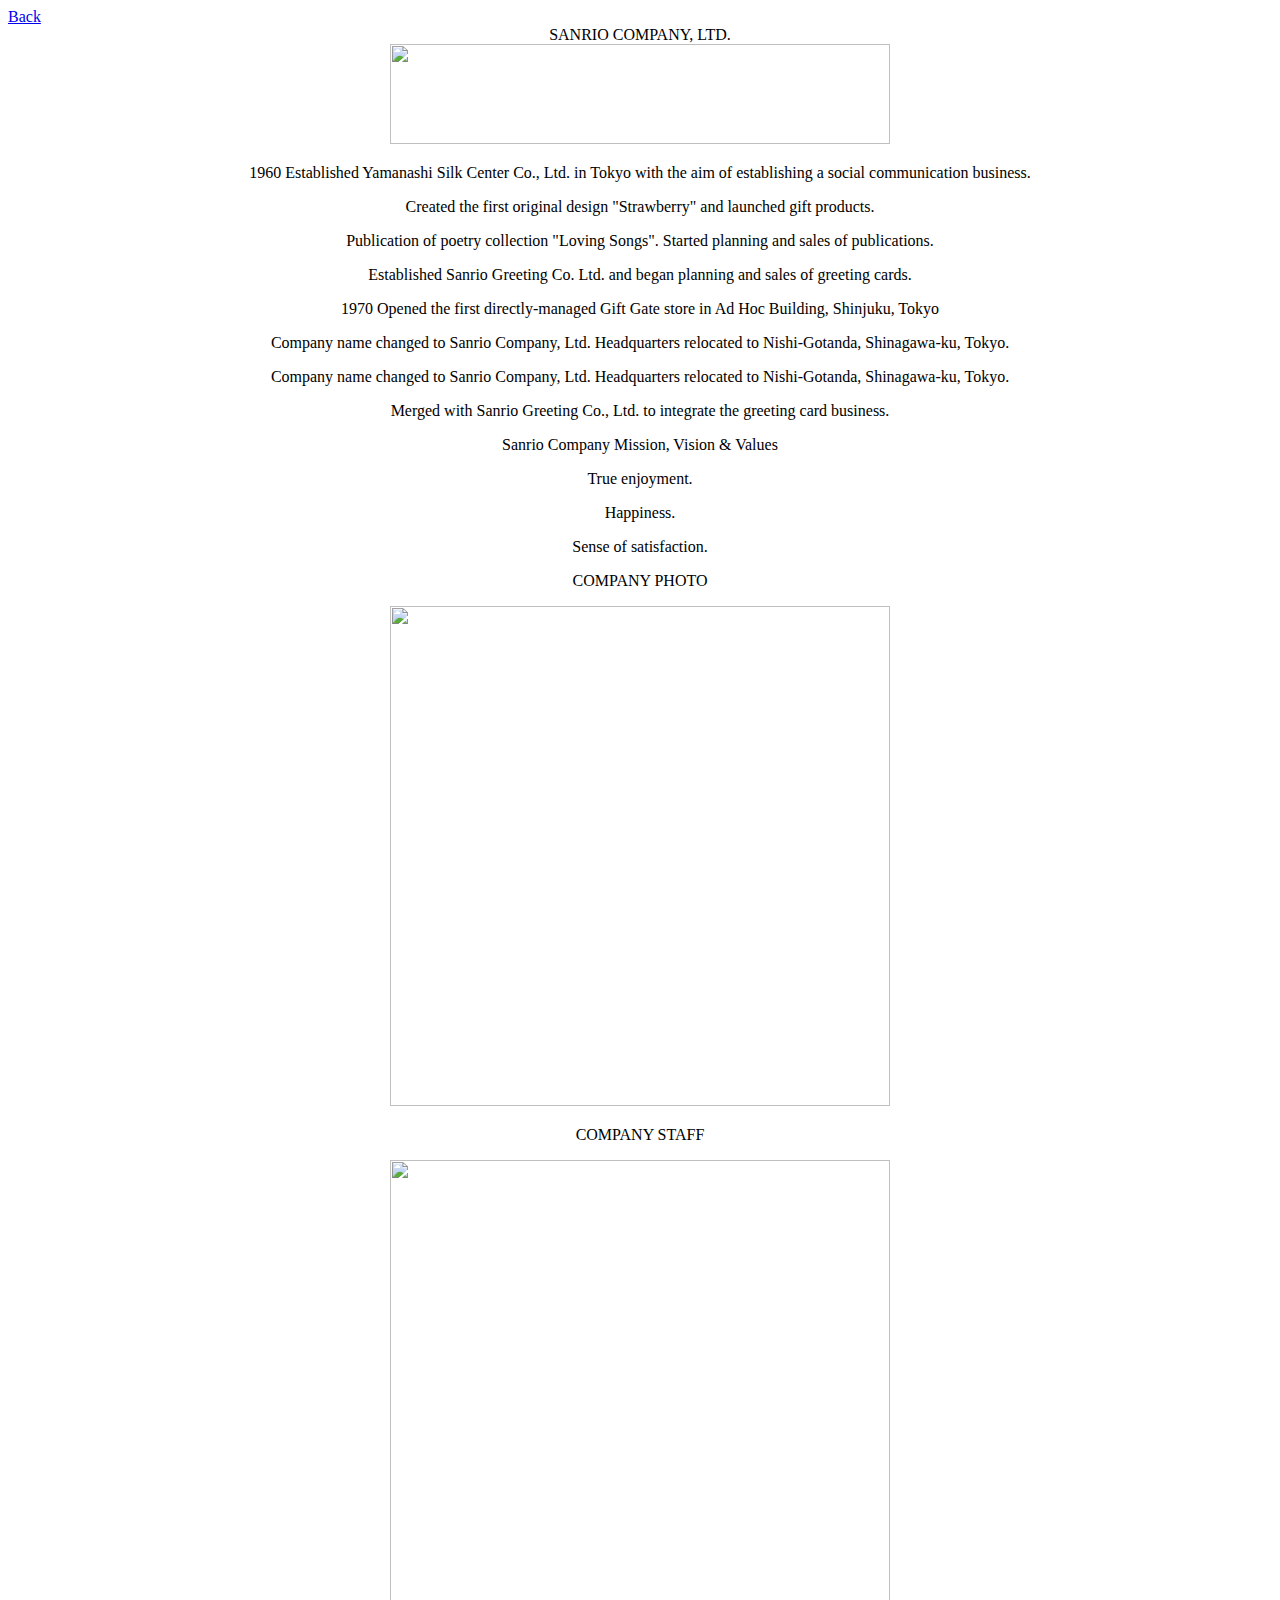
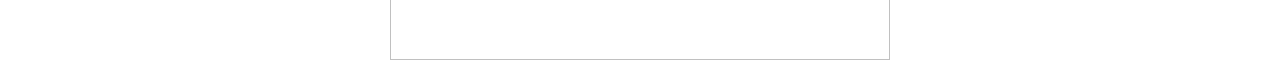
==== About.html @ 0ea7419e "Add files via upload" ====
<!doctype html>
<html>
<head>
<link rel="stylesheet"type="text/css"href="template.css">
<title>About</title>
</head>

<body background = "C:\Users\PC02\Desktop\BIT 2 - A Day\BALBUENA,SHERJHEN S\HTML\g.jpg"> 
<a href="MY FIRST WEBSITE.html">Back</a>
<center></h1>SANRIO COMPANY, LTD.</h1></center>


 <center><img src="C:\Users\PC02\Desktop\BIT 2 - A Day\BALBUENA,SHERJHEN S\HTML\4962.png";alt="cute" height=100x; width=500px;>
 <p style="color:black">1960
Established Yamanashi Silk Center Co., Ltd. in Tokyo with the aim of establishing a social communication business.
 <p style="color:black">Created the first original design "Strawberry" and launched gift products.
 <p style="color:black">Publication of poetry collection "Loving Songs". Started planning and sales of publications.
 <p style="color:black">Established Sanrio Greeting Co. Ltd. and began planning and sales of greeting cards.
 <p style="color:black">1970
Opened the first directly-managed Gift Gate store in Ad Hoc Building, Shinjuku, Tokyo
 <p style="color:black">Company name changed to Sanrio Company, Ltd. Headquarters relocated to Nishi-Gotanda, Shinagawa-ku, Tokyo.
 <p style="color:black">Company name changed to Sanrio Company, Ltd. Headquarters relocated to Nishi-Gotanda, Shinagawa-ku, Tokyo.
 <p style="color:black">Merged with Sanrio Greeting Co., Ltd. to integrate the greeting card business.
 <p style="color:black">Sanrio Company Mission, Vision & Values  
 <p style="color:black">True enjoyment.
 <p style="color:black">Happiness.
 <p style="color:black">Sense of satisfaction.
 <p style="color:black">COMPANY PHOTO
 <center><img src="C:\Users\PC02\Desktop\BIT 2 - A Day\BALBUENA,SHERJHEN S\HTML\148793538_ecf35e2f0c_b.jpg";alt="cute" height=500x; width=500px;>
  <p style="color:black">COMPANY STAFF
 <center><img src="C:\Users\PC02\Desktop\BIT 2 - A Day\BALBUENA,SHERJHEN S\HTML\download (7).jpg";alt="cute" height=500x; width=500px;>
 </body>
 </html>
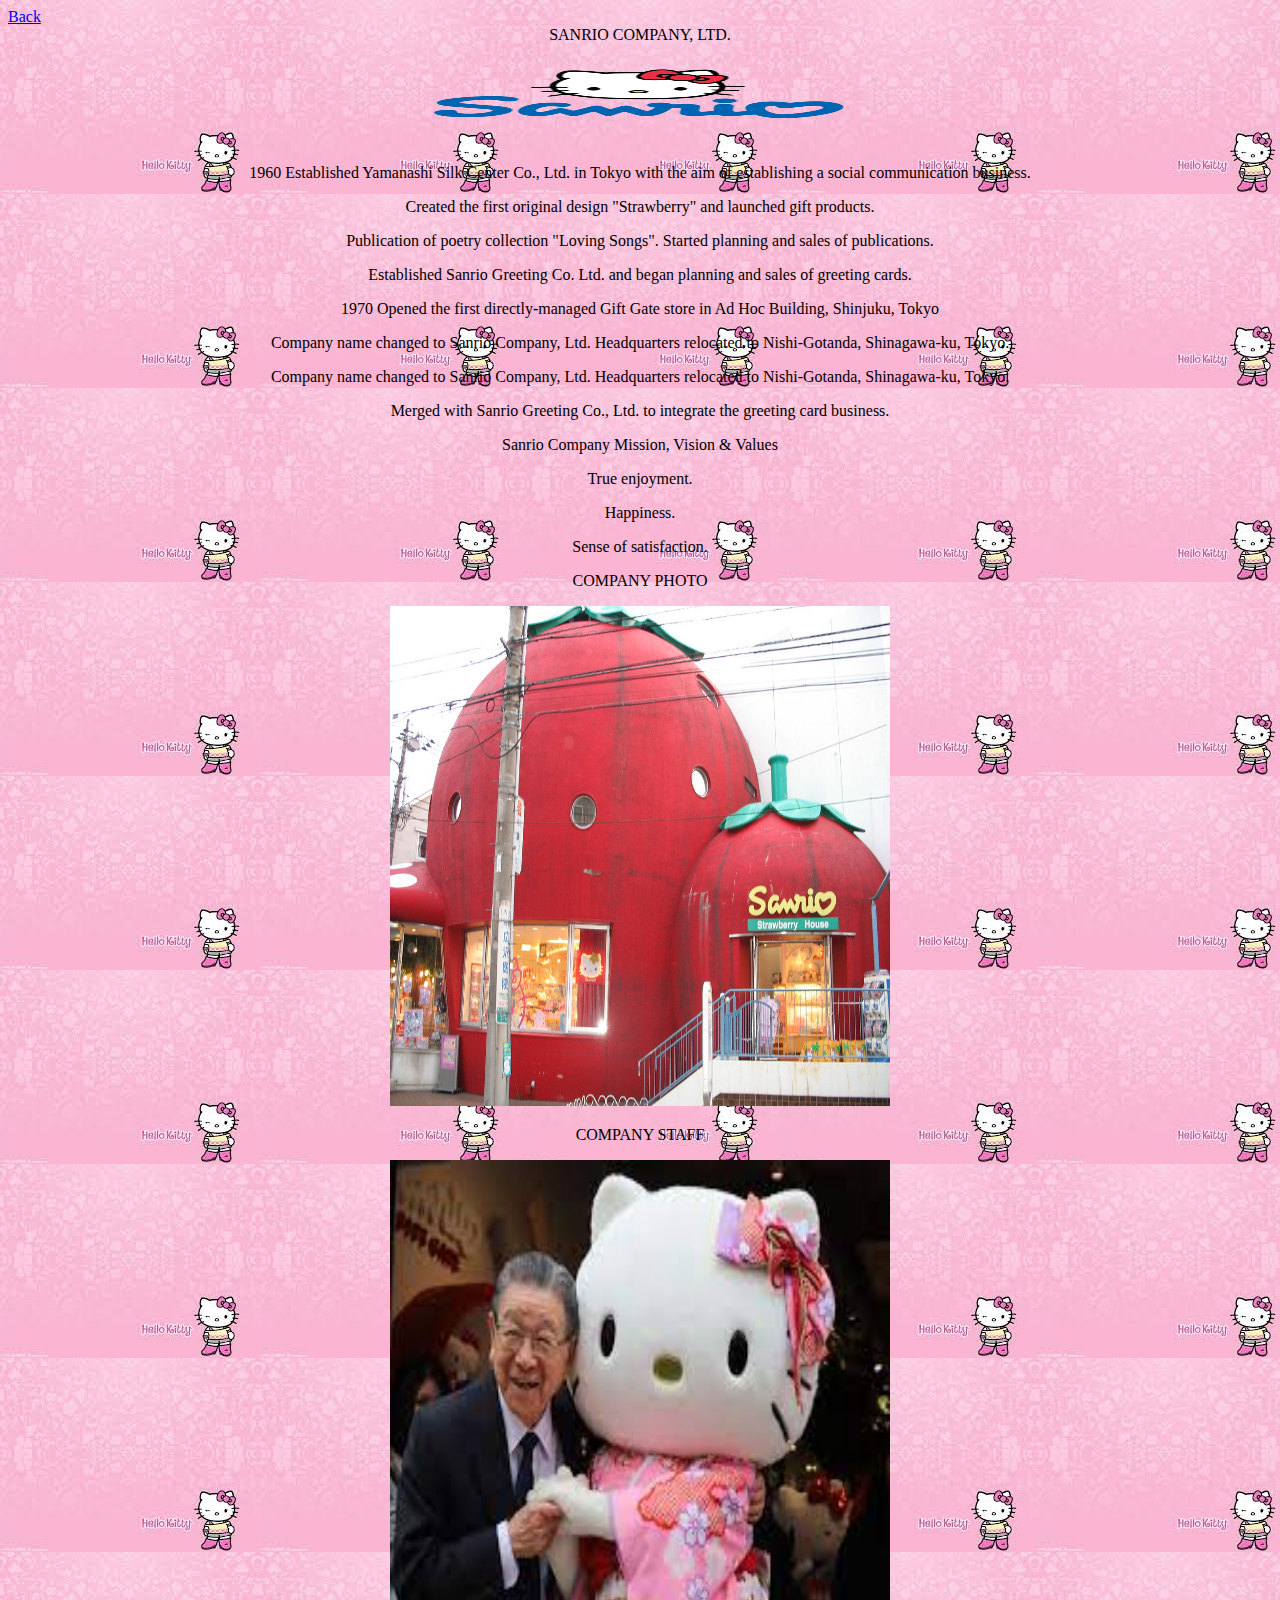
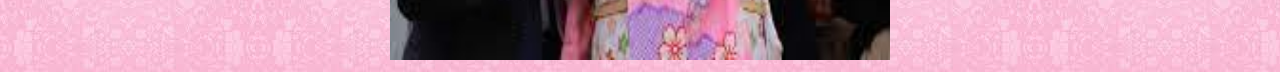
==== commit 9aadcb63: "Update About.html" ====
--- a/About.html
+++ b/About.html
@@ -5,12 +5,12 @@
 <title>About</title>
 </head>
 
-<body background = "C:\Users\PC02\Desktop\BIT 2 - A Day\BALBUENA,SHERJHEN S\HTML\g.jpg"> 
+<body background = "g.jpg"> 
 <a href="MY FIRST WEBSITE.html">Back</a>
 <center></h1>SANRIO COMPANY, LTD.</h1></center>
 
 
- <center><img src="C:\Users\PC02\Desktop\BIT 2 - A Day\BALBUENA,SHERJHEN S\HTML\4962.png";alt="cute" height=100x; width=500px;>
+ <center><img src="4962.png";alt="cute" height=100x; width=500px;>
  <p style="color:black">1960
 Established Yamanashi Silk Center Co., Ltd. in Tokyo with the aim of establishing a social communication business.
  <p style="color:black">Created the first original design "Strawberry" and launched gift products.
@@ -26,8 +26,8 @@
  <p style="color:black">Happiness.
  <p style="color:black">Sense of satisfaction.
  <p style="color:black">COMPANY PHOTO
- <center><img src="C:\Users\PC02\Desktop\BIT 2 - A Day\BALBUENA,SHERJHEN S\HTML\148793538_ecf35e2f0c_b.jpg";alt="cute" height=500x; width=500px;>
+ <center><img src="148793538_ecf35e2f0c_b.jpg";alt="cute" height=500x; width=500px;>
   <p style="color:black">COMPANY STAFF
- <center><img src="C:\Users\PC02\Desktop\BIT 2 - A Day\BALBUENA,SHERJHEN S\HTML\download (7).jpg";alt="cute" height=500x; width=500px;>
+ <center><img src="download (7).jpg";alt="cute" height=500x; width=500px;>
  </body>
- </html>+ </html>
